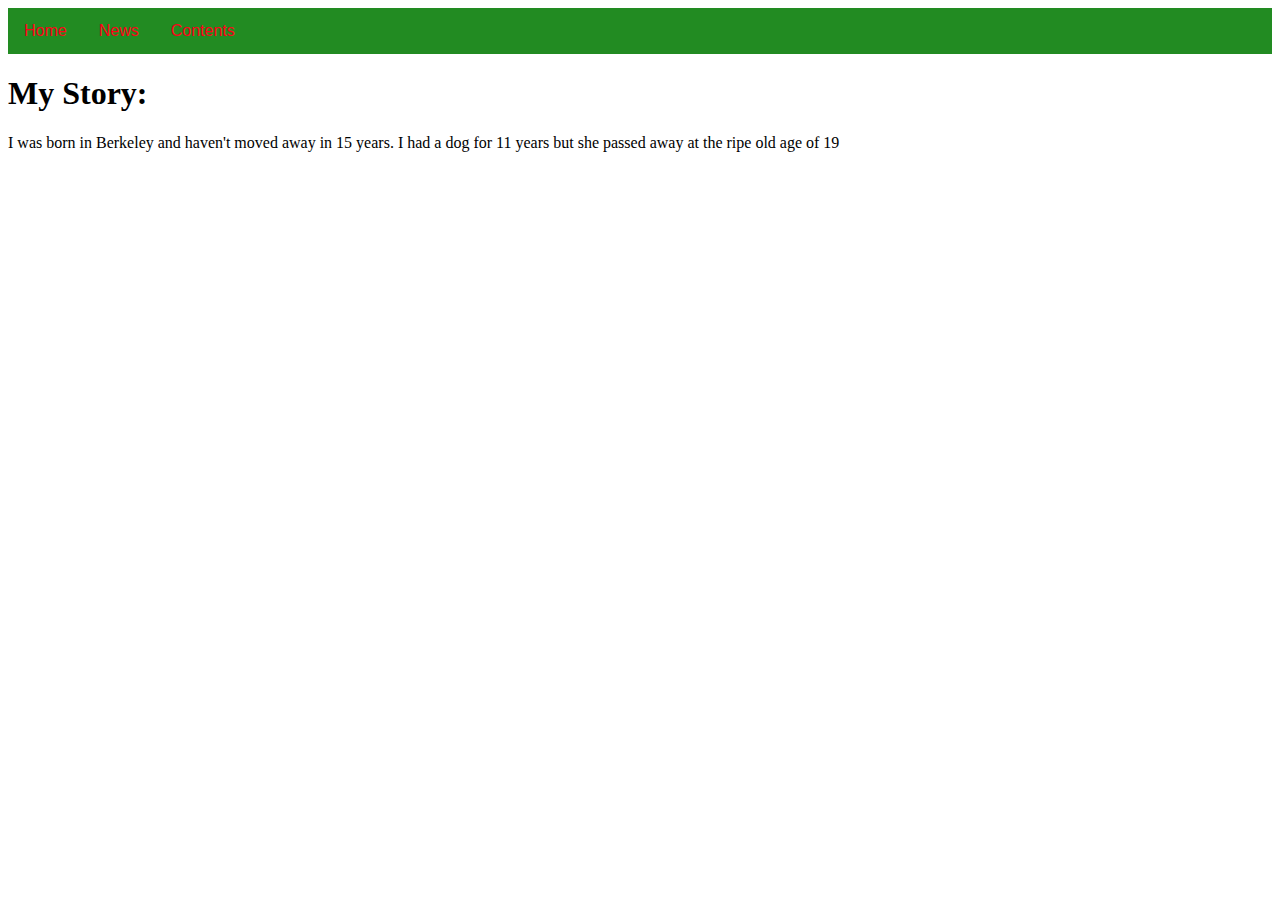
==== bio.html @ ce778e05 "Create bio.html" ====
<!DOCTYPE html>
<html lang="en">
<head>
    <meta charset="UTF-8">
    <title>What You Need To Know</title>
    <link rel="stylesheet" type="text/css" href="style.css">
</head>
<body>
<div class="navbar">
    <a href="index.html">Home</a>
    <a href="news.html">News</a>
    <div class="dropdown">
        <button class="dropbtn">Contents
            <i class="fa fa-caret-down"></i>
        </button>
        <div class="dropdown-content">
            <a href="Bio.html">Bio</a>
            <a href="Colours.html">Letter Guess Game</a>
            <a href="Songs.html">Top Songs</a>
        </div>
    </div>
</div>
<h1>My Story:</h1>
<p>I was born in Berkeley and haven't moved away in 15 years. I had a dog for 11 years but she passed away at the ripe old age of 19</p>
</body>
</html>
---- style.css ----
.navbar {
        overflow: hidden;
        background-color: forestgreen;
        font-family: Arial, Helvetica, sans-serif;
    }

    .navbar a {
        float: left;
        font-size: 16px;
        color: #ff0019;
        text-align: center;
        padding: 14px 16px;
        text-decoration: none;
    }

    .dropdown {
        float: left;
        overflow: hidden;
    }

    .dropdown .dropbtn {
        font-size: 16px;
        border: none;
        outline: none;
        color: #ff0019;
        padding: 14px 16px;
        background-color: inherit;
        font-family: inherit;
        margin: 0;
    }

    .navbar a:hover, .dropdown:hover .dropbtn {
        background-color: darkslateblue;
    }

    .dropdown-content {
        display: none;
        position: absolute;
        background-color: #53f903;
        min-width: 160px;
        box-shadow: 0px 8px 16px 0px rgba(0,0,0,0.2);
        z-index: 1;
    }

    .dropdown-content a {
        float: none;
        color: black;
        padding: 12px 16px;
        text-decoration: none;
        display: block;
        text-align: left;
    }

    .dropdown-content a:hover {
        background-color: #65dd3c;
    }

    .dropdown:hover .dropdown-content {
        display: block;
    }
    .bronce {
        color: #cd7f32;
    }
    .plata {
        color: #C0C0C0;
    }
    .oro {
        color: #FFD700;
    }
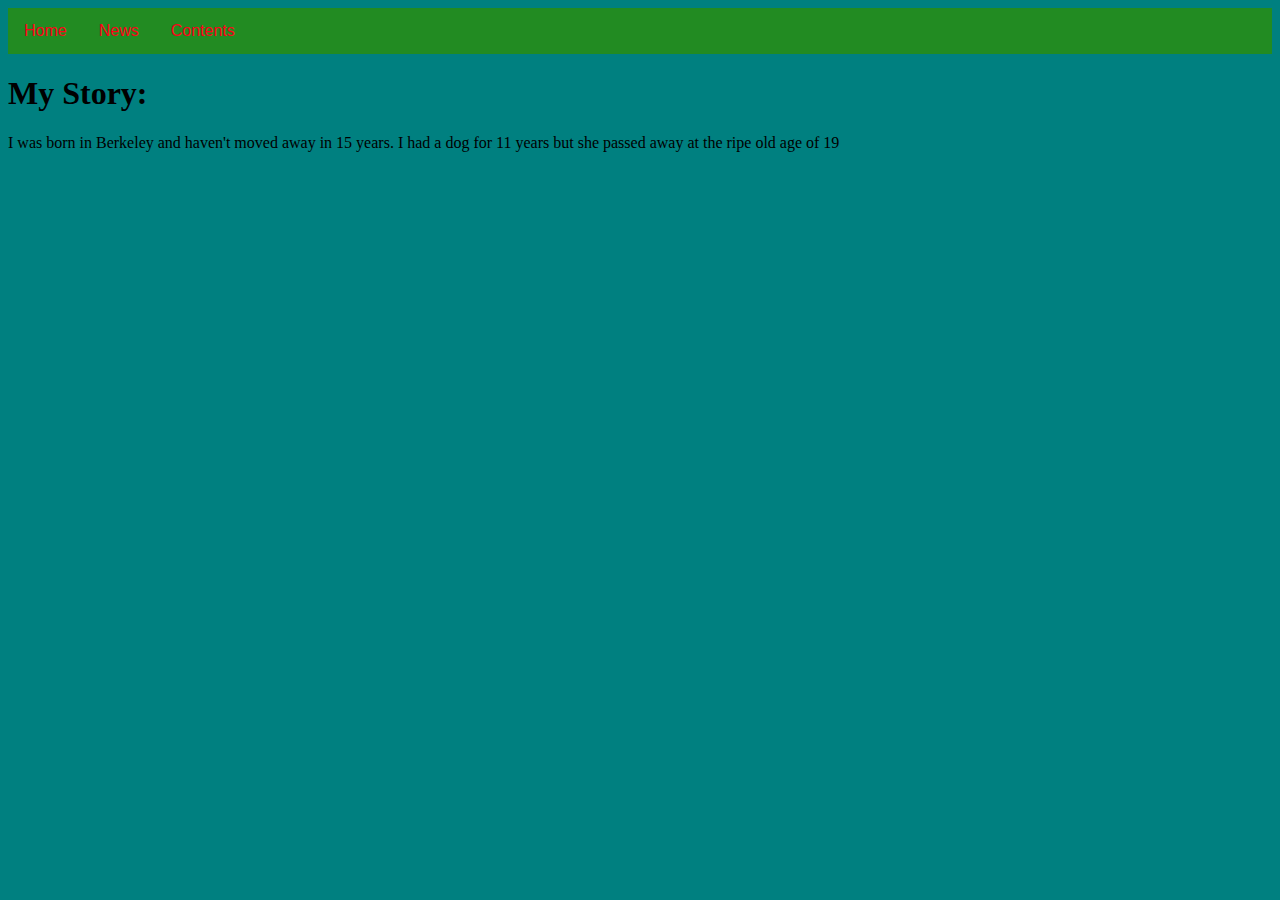
==== commit 90c55ca8: "Update bio.html" ====
--- a/bio.html
+++ b/bio.html
@@ -14,7 +14,7 @@
             <i class="fa fa-caret-down"></i>
         </button>
         <div class="dropdown-content">
-            <a href="Bio.html">Bio</a>
+            <a href="bio.html">Bio</a>
             <a href="Colours.html">Letter Guess Game</a>
             <a href="Songs.html">Top Songs</a>
         </div>
--- a/style.css
+++ b/style.css
@@ -1,69 +1,80 @@
-    .navbar {
-        overflow: hidden;
-        background-color: forestgreen;
-        font-family: Arial, Helvetica, sans-serif;
-    }
+body {
+    background-color: floralwhite;
+    float: inherit;
+}
+#slipKnot{
+    color: aquamarine;
+}
 
-    .navbar a {
-        float: left;
-        font-size: 16px;
-        color: #ff0019;
-        text-align: center;
-        padding: 14px 16px;
-        text-decoration: none;
-    }
+.navbar {
+    overflow: hidden;
+    background-color: forestgreen;
+    font-family: Arial, Helvetica, sans-serif;
+}
 
-    .dropdown {
-        float: left;
-        overflow: hidden;
-    }
+.navbar a {
+    float: left;
+    font-size: 16px;
+    color: #ff0019;
+    text-align: center;
+    padding: 14px 16px;
+    text-decoration: none;
+}
 
-    .dropdown .dropbtn {
-        font-size: 16px;
-        border: none;
-        outline: none;
-        color: #ff0019;
-        padding: 14px 16px;
-        background-color: inherit;
-        font-family: inherit;
-        margin: 0;
-    }
+.dropdown {
+    float: left;
+    overflow: hidden;
+}
 
-    .navbar a:hover, .dropdown:hover .dropbtn {
-        background-color: darkslateblue;
-    }
+.dropdown .dropbtn {
+    font-size: 16px;
+    border: none;
+    outline: none;
+    color: #ff0019;
+    padding: 14px 16px;
+    background-color: inherit;
+    font-family: inherit;
+    margin: 0;
+}
 
-    .dropdown-content {
-        display: none;
-        position: absolute;
-        background-color: #53f903;
-        min-width: 160px;
-        box-shadow: 0px 8px 16px 0px rgba(0,0,0,0.2);
-        z-index: 1;
-    }
+.navbar a:hover, .dropdown:hover .dropbtn {
+    background-color: darkslateblue;
+}
 
-    .dropdown-content a {
-        float: none;
-        color: black;
-        padding: 12px 16px;
-        text-decoration: none;
-        display: block;
-        text-align: left;
-    }
+.dropdown-content {
+    display: none;
+    position: absolute;
+    background-color: #53f903;
+    min-width: 160px;
+    box-shadow: 0px 8px 16px 0px rgba(0,0,0,0.2);
+    z-index: 1;
+}
 
-    .dropdown-content a:hover {
-        background-color: #65dd3c;
-    }
+.dropdown-content a {
+    float: none;
+    color: black;
+    padding: 12px 16px;
+    text-decoration: none;
+    display: block;
+    text-align: left;
+}
 
-    .dropdown:hover .dropdown-content {
-        display: block;
-    }
-    .bronce {
-        color: #cd7f32;
-    }
-    .plata {
-        color: #C0C0C0;
-    }
-    .oro {
-        color: #FFD700;
-    }
+.dropdown-content a:hover {
+    background-color: #65dd3c;
+}
+
+.dropdown:hover .dropdown-content {
+    display: block;
+}
+body {
+    background-color: teal;
+}
+.bronce {
+    color: #cd7f32;
+}
+.plata {
+    color: #C0C0C0;
+}
+.oro {
+    color: #FFD700;
+}
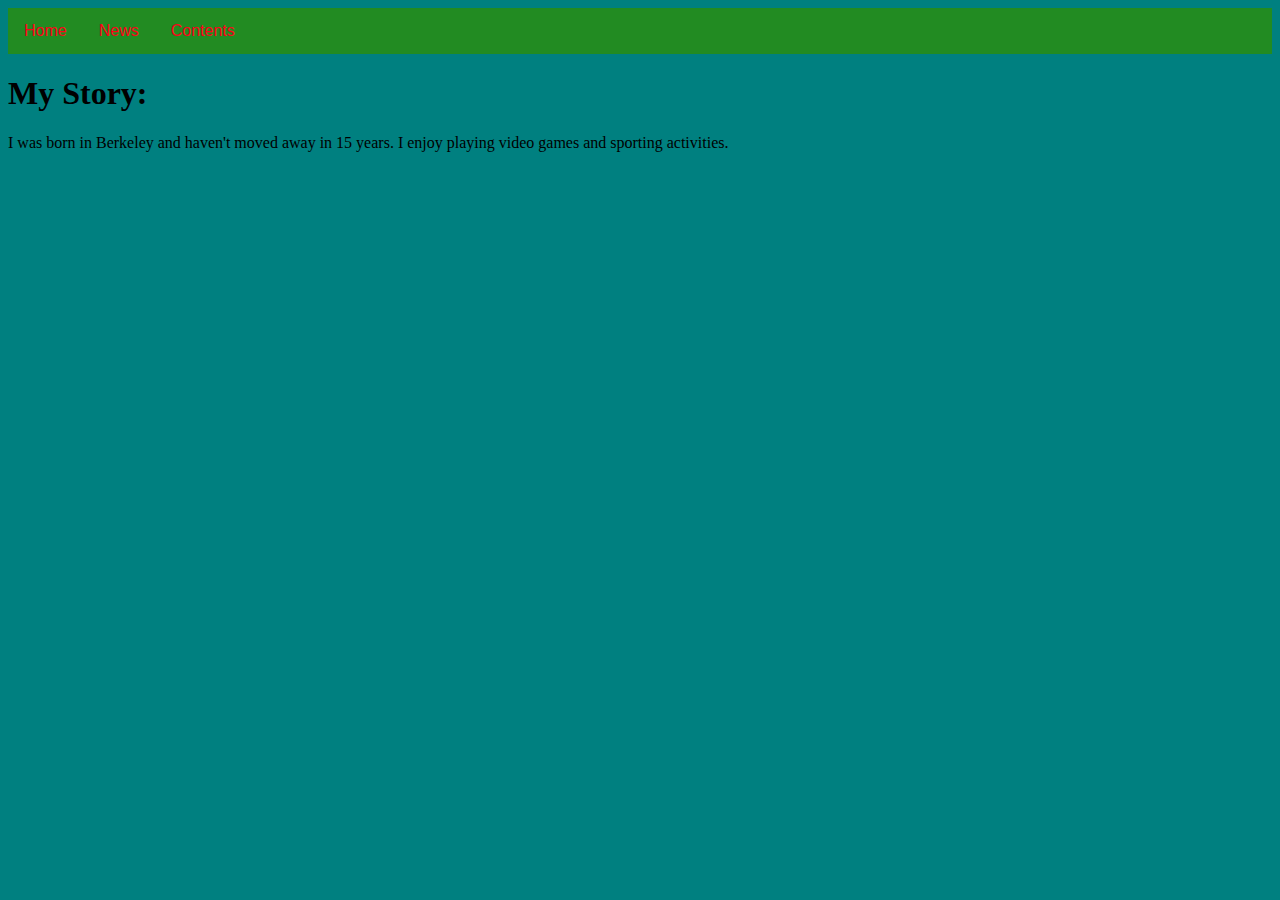
==== commit 49ccf2cd: "Update bio.html" ====
--- a/bio.html
+++ b/bio.html
@@ -21,6 +21,6 @@
     </div>
 </div>
 <h1>My Story:</h1>
-<p>I was born in Berkeley and haven't moved away in 15 years. I had a dog for 11 years but she passed away at the ripe old age of 19</p>
+<p>I was born in Berkeley and haven't moved away in 15 years. I enjoy playing video games and sporting activities.</p>
 </body>
 </html>
